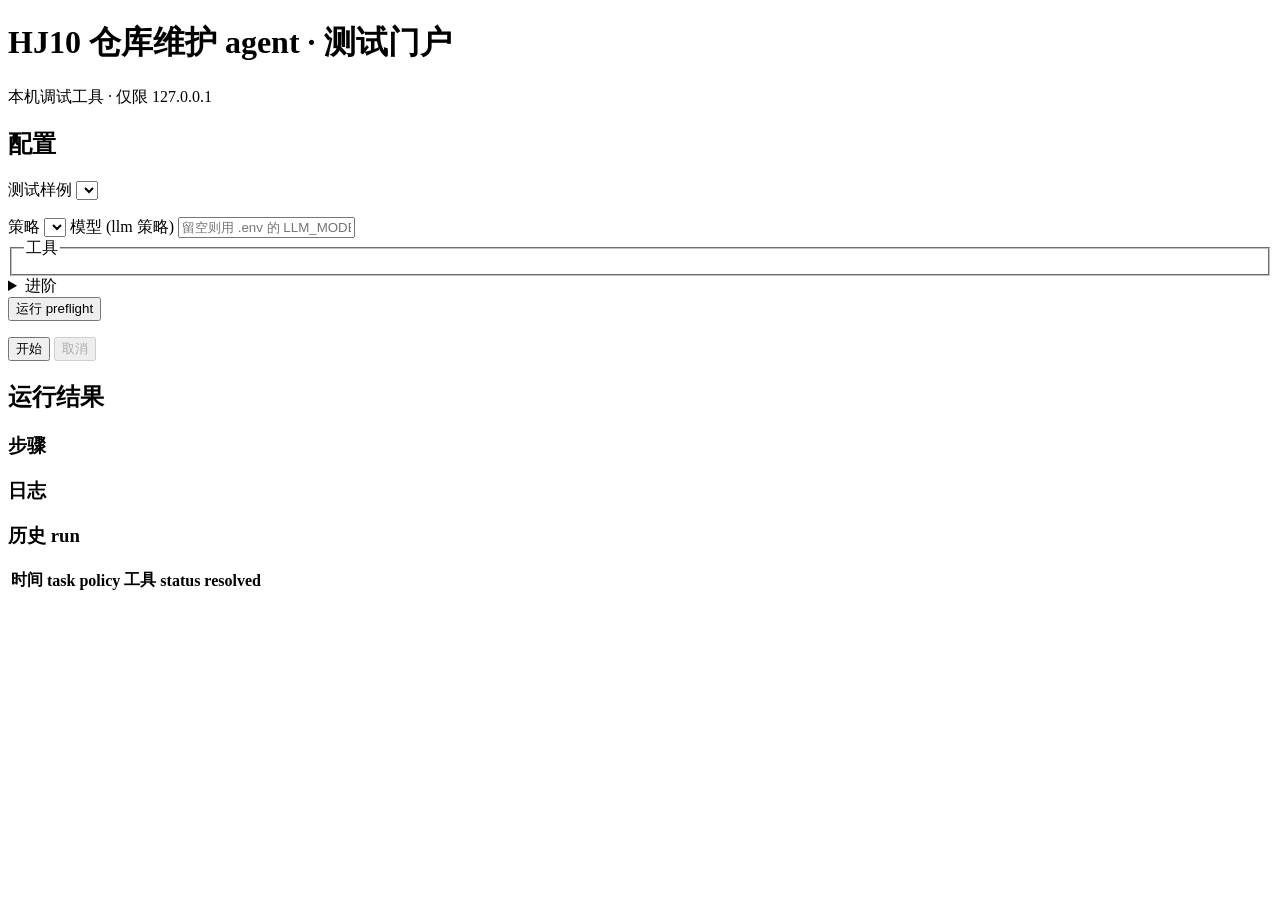
==== web/static/index.html @ 6dd98bfc "add a web interface" ====
<!DOCTYPE html>
<html lang="zh">
<head>
  <meta charset="utf-8">
  <meta name="viewport" content="width=device-width, initial-scale=1">
  <title>HJ10 仓库维护 agent · 测试门户</title>
  <link rel="stylesheet" href="/style.css">
</head>
<body>
  <header>
    <h1>HJ10 仓库维护 agent · 测试门户</h1>
    <span class="hint">本机调试工具 · 仅限 127.0.0.1</span>
  </header>

  <main>
    <section class="panel config">
      <h2>配置</h2>

      <label>测试样例
        <select id="task"></select>
      </label>
      <p id="task-notes" class="notes"></p>

      <label>策略
        <select id="policy"></select>
      </label>

      <label>模型 <span class="muted">(llm 策略)</span>
        <input id="model" type="text" placeholder="留空则用 .env 的 LLM_MODEL">
      </label>

      <fieldset>
        <legend>工具</legend>
        <div id="tools"></div>
      </fieldset>

      <details>
        <summary>进阶</summary>
        <label>max steps <input id="max-steps" type="number" min="1" value="30"></label>
        <label>budget USD <input id="budget" type="number" min="0" step="0.01" placeholder="可选"></label>
      </details>

      <div class="preflight">
        <button id="preflight-btn" type="button">运行 preflight</button>
        <ul id="preflight-list"></ul>
      </div>

      <div class="actions">
        <button id="start" type="button" class="primary">开始</button>
        <button id="cancel" type="button" disabled>取消</button>
      </div>
      <p id="error" class="error"></p>
    </section>

    <section class="panel results">
      <h2>运行结果</h2>
      <div id="status-bar" class="status-bar"></div>

      <div class="columns">
        <div>
          <h3>步骤</h3>
          <ol id="steps" class="steps"></ol>
        </div>
        <div>
          <h3>日志</h3>
          <pre id="log" class="log"></pre>
        </div>
      </div>

      <div id="result-summary"></div>
      <iframe id="report" title="report" hidden></iframe>

      <h3>历史 run</h3>
      <table id="history">
        <thead><tr><th>时间</th><th>task</th><th>policy</th><th>工具</th><th>status</th><th>resolved</th><th></th></tr></thead>
        <tbody></tbody>
      </table>
    </section>
  </main>

  <script src="/app.js"></script>
</body>
</html>
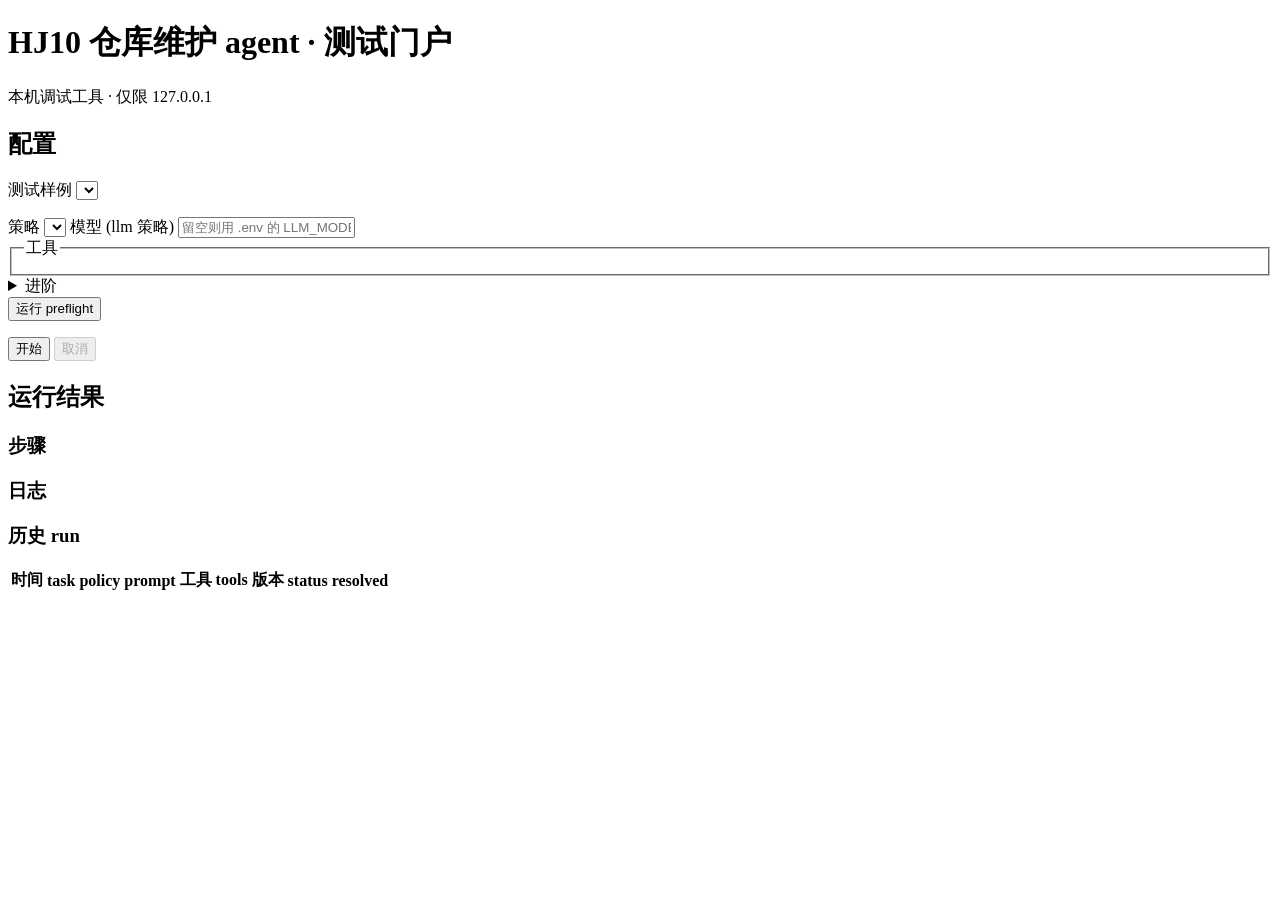
==== commit fccc9441: "update on agent design and prompt" ====
--- a/web/static/index.html
+++ b/web/static/index.html
@@ -72,7 +72,7 @@
 
       <h3>历史 run</h3>
       <table id="history">
-        <thead><tr><th>时间</th><th>task</th><th>policy</th><th>工具</th><th>status</th><th>resolved</th><th></th></tr></thead>
+        <thead><tr><th>时间</th><th>task</th><th>policy</th><th>prompt</th><th>工具</th><th>tools 版本</th><th>status</th><th>resolved</th><th></th></tr></thead>
         <tbody></tbody>
       </table>
     </section>
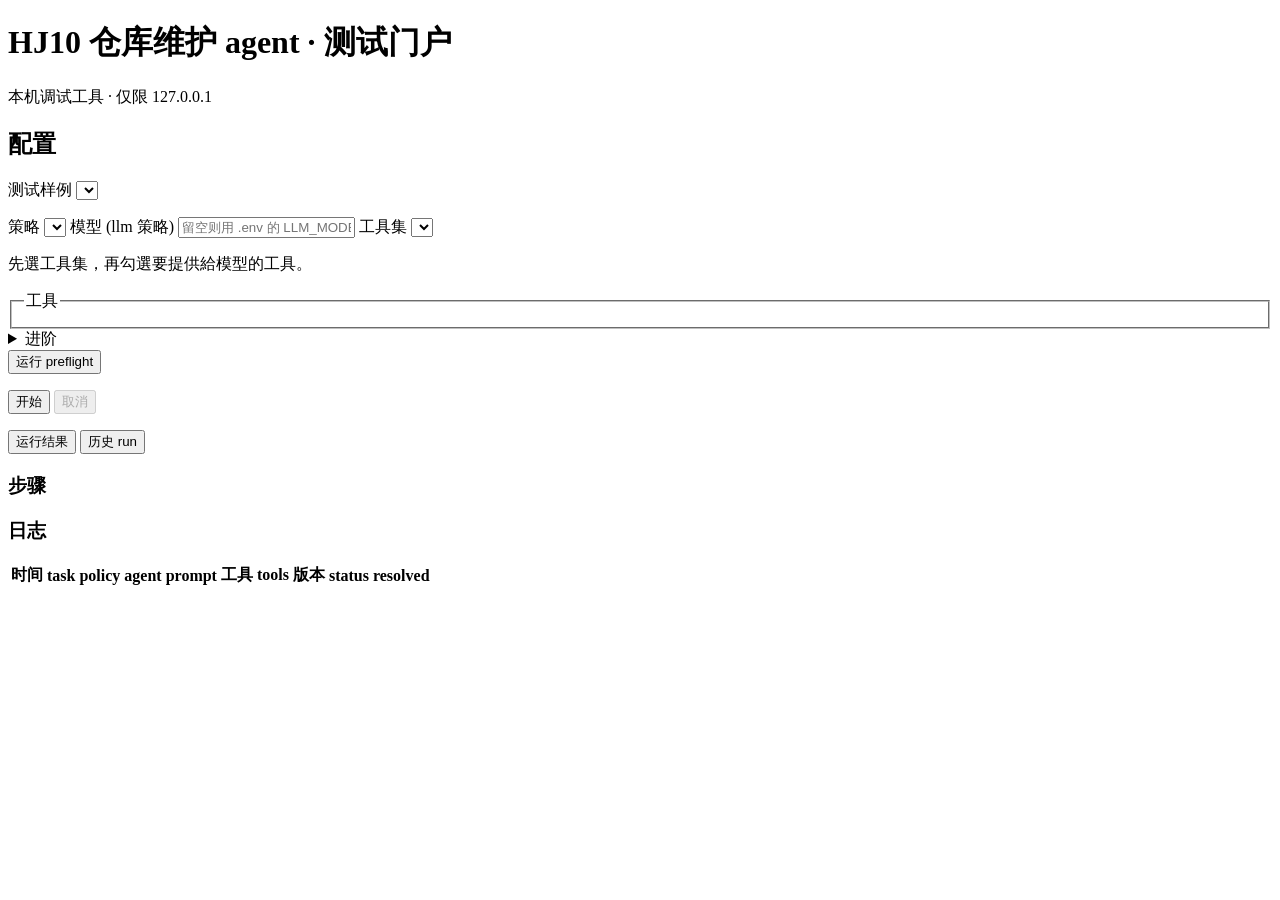
==== commit 7c69fe9f: "add more tools, refine agent core" ====
--- a/web/static/index.html
+++ b/web/static/index.html
@@ -29,6 +29,11 @@
         <input id="model" type="text" placeholder="留空则用 .env 的 LLM_MODEL">
       </label>
 
+      <label>工具集
+        <select id="toolset"></select>
+      </label>
+      <p class="hint">先選工具集，再勾選要提供給模型的工具。</p>
+
       <fieldset>
         <legend>工具</legend>
         <div id="tools"></div>
@@ -37,6 +42,7 @@
       <details>
         <summary>进阶</summary>
         <label>max steps <input id="max-steps" type="number" min="1" value="30"></label>
+        <label>max actions <input id="max-actions" type="number" min="1" value="60"></label>
         <label>budget USD <input id="budget" type="number" min="0" step="0.01" placeholder="可选"></label>
       </details>
 
@@ -53,28 +59,35 @@
     </section>
 
     <section class="panel results">
-      <h2>运行结果</h2>
-      <div id="status-bar" class="status-bar"></div>
-
-      <div class="columns">
-        <div>
-          <h3>步骤</h3>
-          <ol id="steps" class="steps"></ol>
-        </div>
-        <div>
-          <h3>日志</h3>
-          <pre id="log" class="log"></pre>
-        </div>
+      <div class="tabs" role="tablist">
+        <button class="tab active" data-tab="run" type="button" role="tab">运行结果</button>
+        <button class="tab" data-tab="history" type="button" role="tab">历史 run</button>
       </div>
 
-      <div id="result-summary"></div>
-      <iframe id="report" title="report" hidden></iframe>
+      <div id="tab-run" class="tab-panel active" role="tabpanel">
+        <div id="status-bar" class="status-bar"></div>
 
-      <h3>历史 run</h3>
-      <table id="history">
-        <thead><tr><th>时间</th><th>task</th><th>policy</th><th>prompt</th><th>工具</th><th>tools 版本</th><th>status</th><th>resolved</th><th></th></tr></thead>
-        <tbody></tbody>
-      </table>
+        <div class="columns">
+          <div>
+            <h3>步骤</h3>
+            <ol id="steps" class="steps"></ol>
+          </div>
+          <div>
+            <h3>日志</h3>
+            <pre id="log" class="log"></pre>
+          </div>
+        </div>
+
+        <div id="result-summary"></div>
+        <iframe id="report" title="report" hidden></iframe>
+      </div>
+
+      <div id="tab-history" class="tab-panel" role="tabpanel">
+        <table id="history">
+          <thead><tr><th>时间</th><th>task</th><th>policy</th><th>agent</th><th>prompt</th><th>工具</th><th>tools 版本</th><th>status</th><th>resolved</th><th></th></tr></thead>
+          <tbody></tbody>
+        </table>
+      </div>
     </section>
   </main>
 
